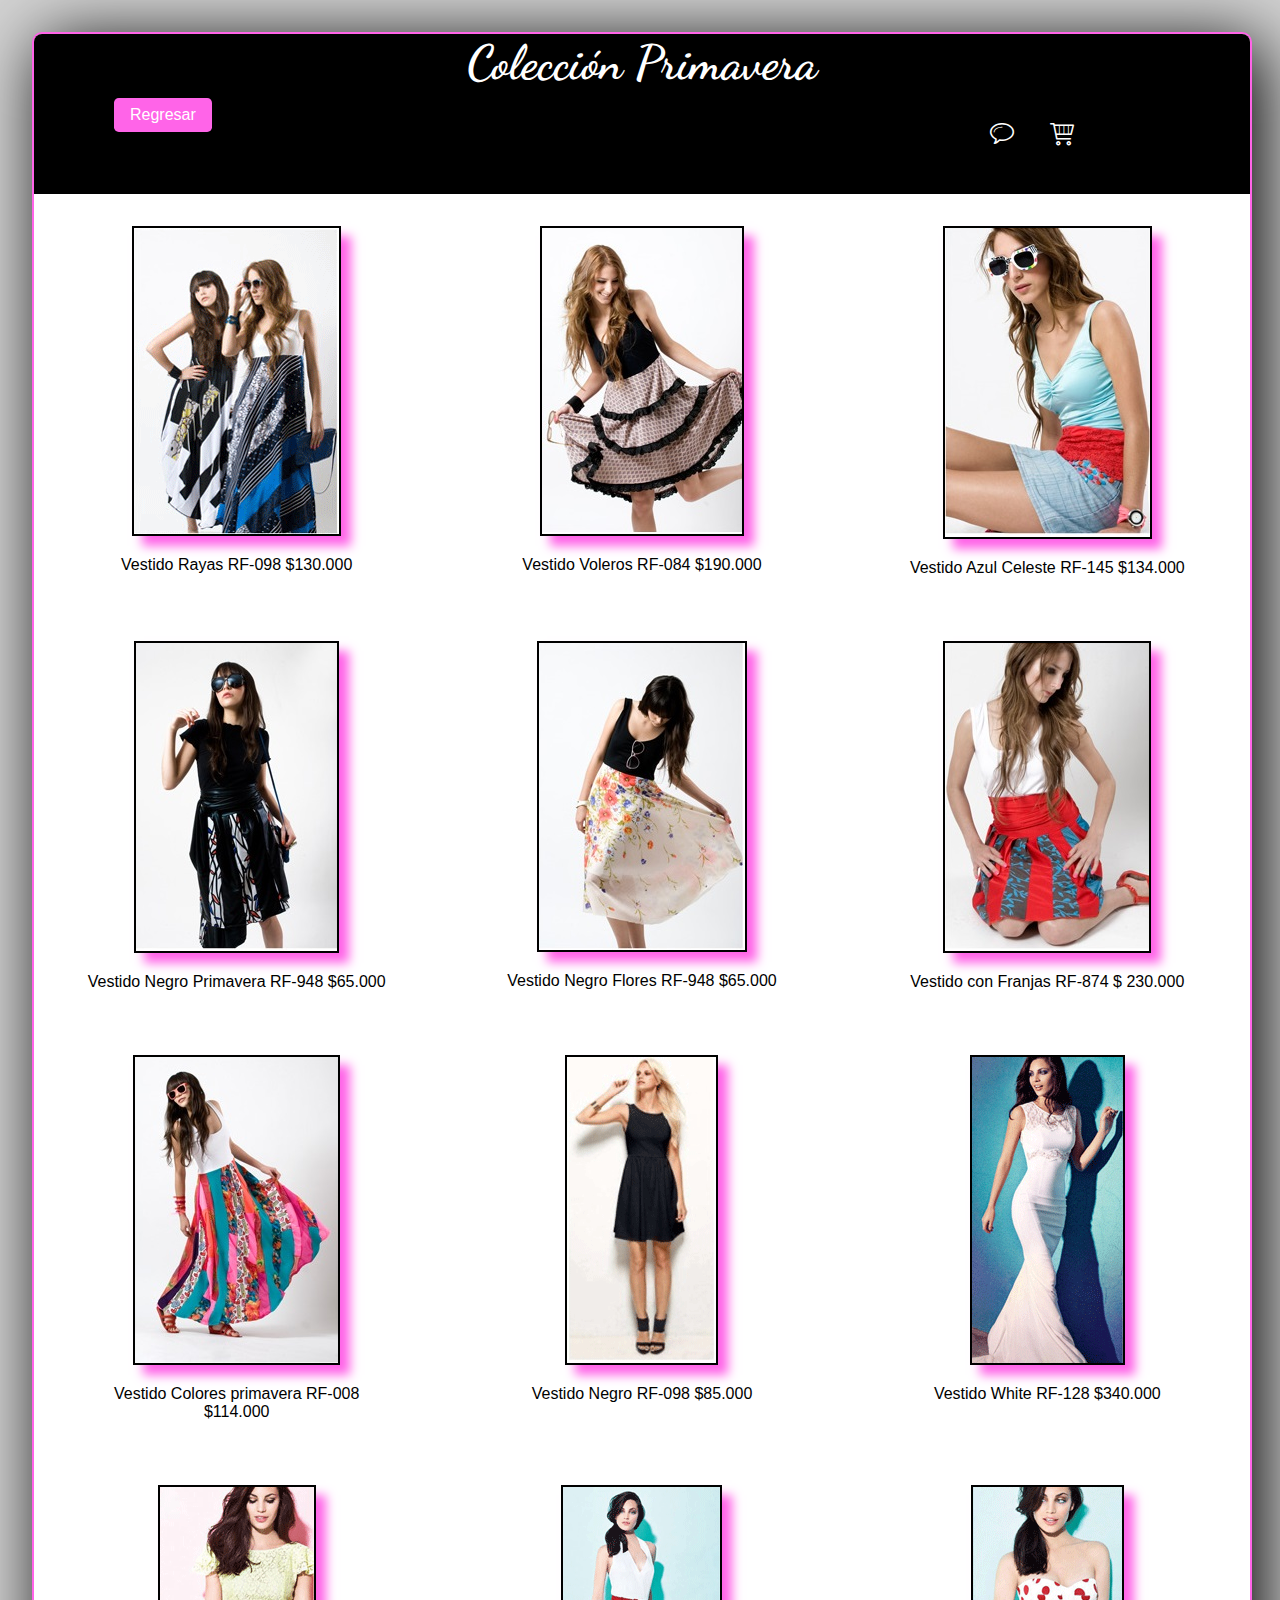
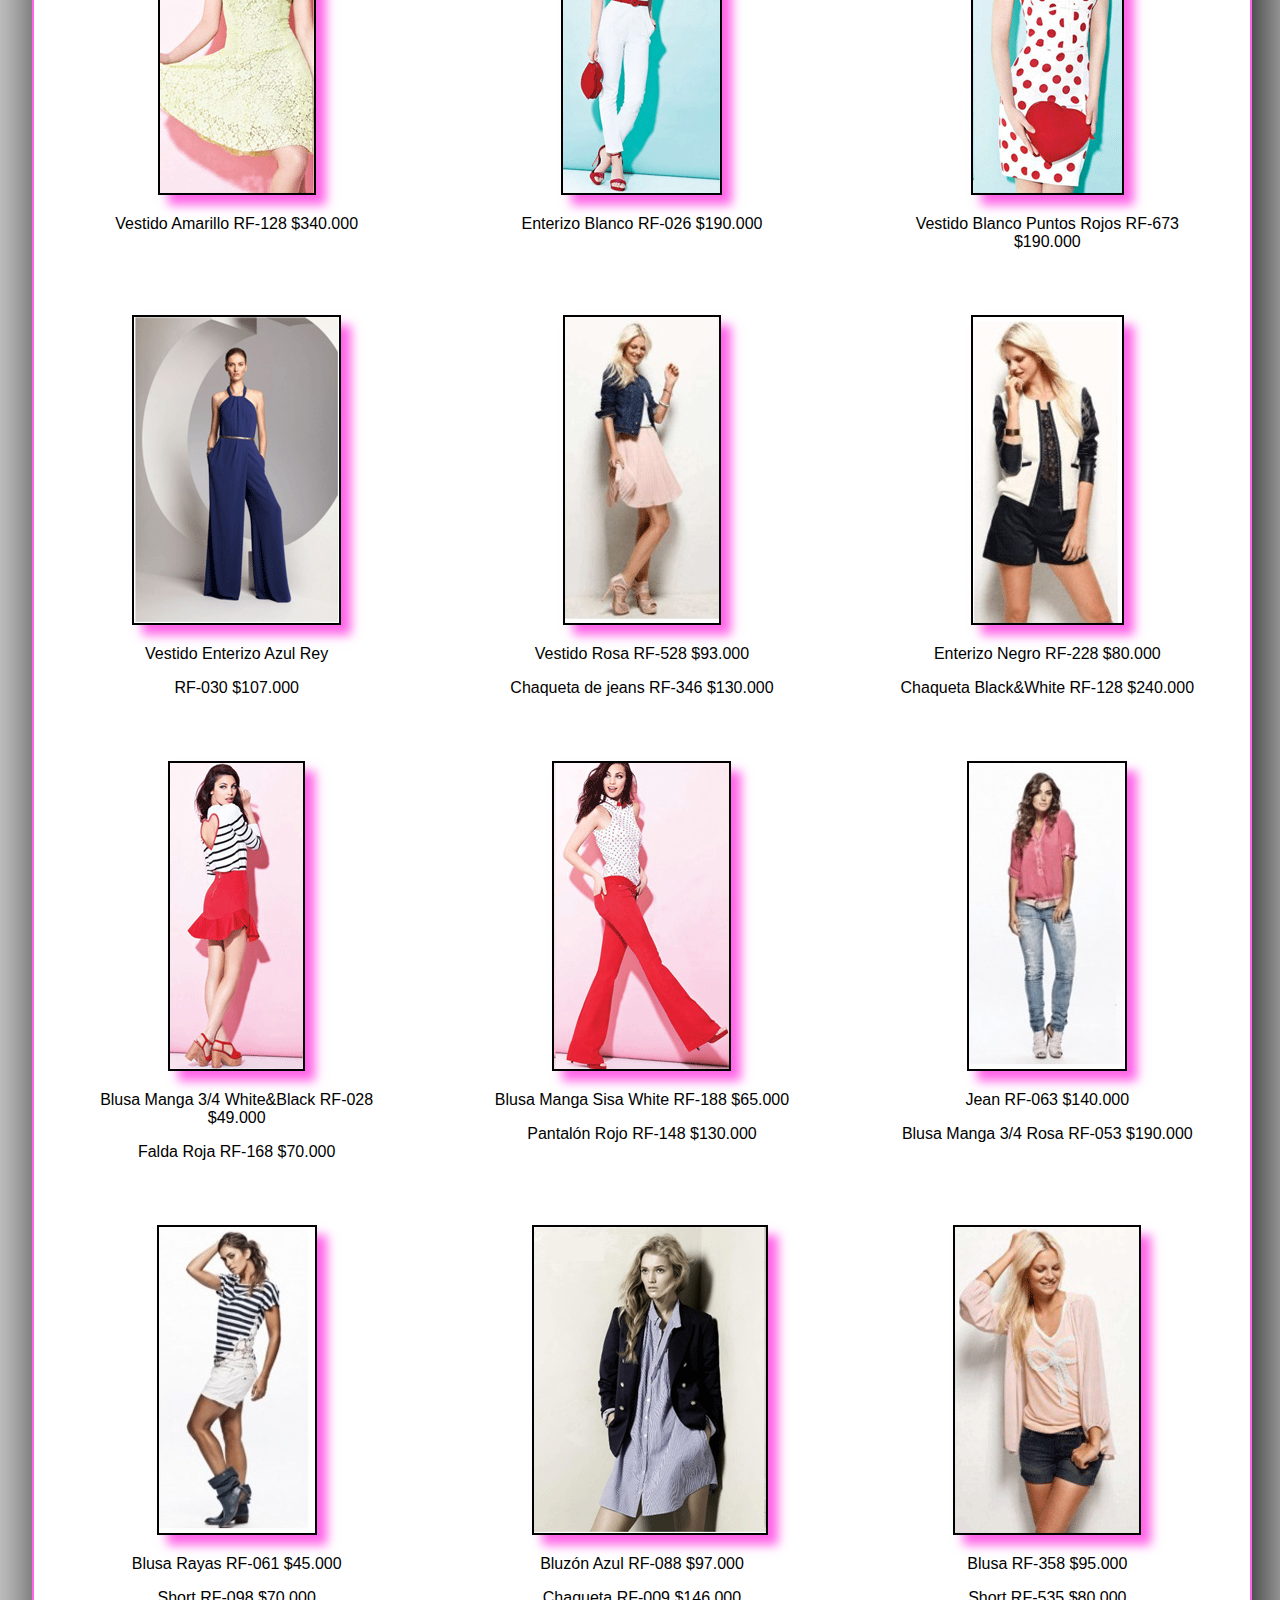
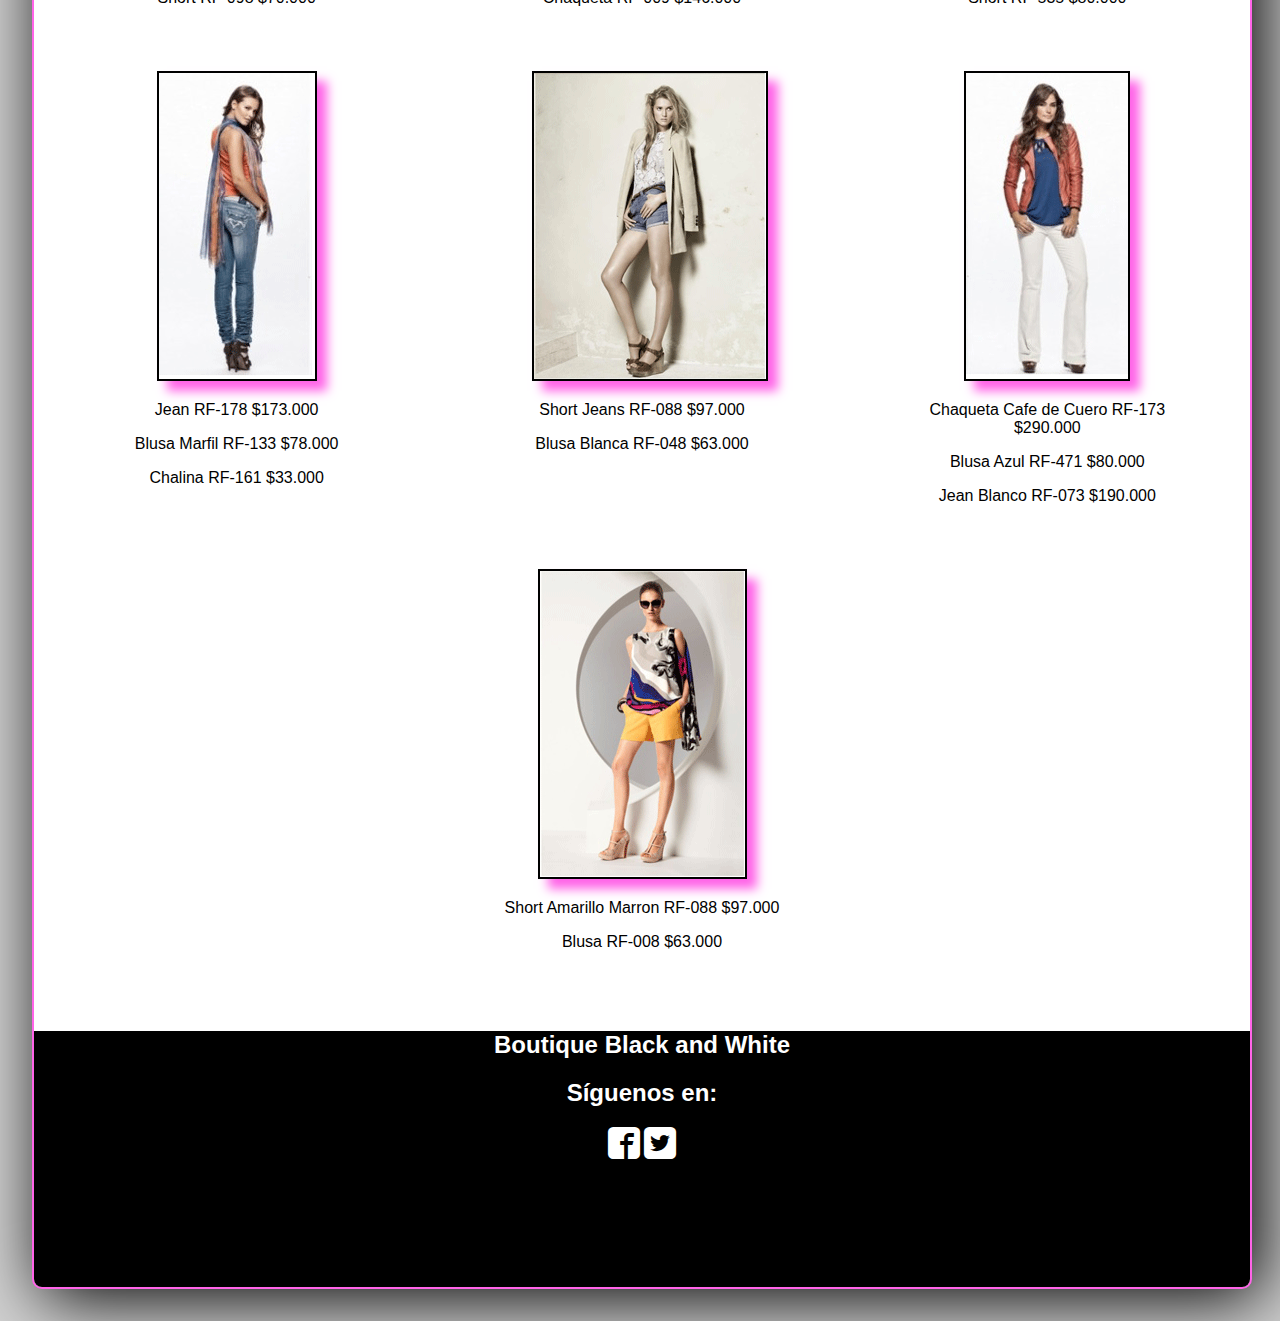
==== coleccionprimavera.html @ e4a98ca8 "Actualización Colección Primavera" ====
<!DOCTYPE html>
<html lang="en">
<head>
	<meta charset="UTF-8">
	<title>Colección Primavera</title>
	<link href='http://fonts.googleapis.com/css?family=Dancing+Script' rel='stylesheet' type='text/css'>
	<link rel="stylesheet" href="Normalize.css">
	<link rel="stylesheet" href="estilosprimavera.css">
	<link rel="shortcut icon" href="favicon.png" type="C:\Users\Leidy\Desktop\WebBoutique/favicon.jpg">
</head>
<body>
	<div class="container">
		<header>
			<h1>Colección Primavera</h1>
			<div class="logos_header">			
				<a href="#" class="icon-chat"></a>
				<a href="#" class="icon-compra"></a>
			</div>
			<a href="index.html" class="button">Regresar</a> 
		</header>
	<section>	
	<article class="imagenes">
		<figure>
			<img src="Imagenes/coleccionpri1.gif" alt="">
		</figure>
		<p>Vestido Rayas RF-098 $130.000</p>
		
	</article>
	<article class="imagenes">
		<figure>
			<img src="Imagenes/coleccionpri2.jpg" alt="">
		</figure>
		<p>Vestido Voleros RF-084 $190.000</p>
		
	</article>
	<article class="imagenes">
		<figure>
			<img src="Imagenes/coleccionpri3.jpg" alt="">
		</figure>
		<p>Vestido Azul Celeste RF-145 $134.000</p>
		
	</article>
	<article class="imagenes">
		<figure>
			<img src="Imagenes/coleccionpri4.jpg" alt="">
		</figure>
		<p>Vestido Negro Primavera RF-948 $65.000</p>
		
	</article>
	<article class="imagenes">
		<figure>
			<img src="Imagenes/coleccionpri5.jpg" alt="">
		</figure>
		<p>Vestido Negro Flores RF-948 $65.000</p>
		
	</article>
	<article class="imagenes">
		<figure>
			<img src="Imagenes/coleccionpri6.jpg" alt="">
		</figure>
		<p>Vestido con Franjas RF-874 $ 230.000</p>
	</article>
	<article class="imagenes">
		<figure>
			<img src="Imagenes/coleccionpri7.jpg" alt="">
		</figure>
		<p>Vestido Colores primavera RF-008 $114.000</p>
		
	</article>
	<article class="imagenes">
		<figure>
			<img src="Imagenes/coleccionpri9.gif" alt="">
		</figure>
		<p>Vestido Negro RF-098 $85.000</p>
		
	</article>
	<article class="imagenes">
		<figure>
			<img src="Imagenes/coleccionpri12.gif" alt="">
		</figure>
		<p>Vestido White RF-128 $340.000</p>
		
	</article>
	<article class="imagenes">
		<figure>
			<img src="Imagenes/coleccionpri15.gif" alt="">
		</figure>
		<p>Vestido Amarillo RF-128 $340.000</p>
		
	</article>
	<article class="imagenes">
		<figure>
			<img src="Imagenes/coleccionpri16.gif" alt="">
		</figure>
		<p>Enterizo Blanco RF-026 $190.000</p>
		
	</article>
	<article class="imagenes">
		<figure>
			<img src="Imagenes/coleccionpri17.gif" alt="">
		</figure>
		<p>Vestido Blanco Puntos Rojos RF-673 $190.000</p>
		
	</article>
	<article class="imagenes">
		<figure>
			<img src="Imagenes/coleccionpri24.gif" alt="">
		</figure>
		<p>Vestido Enterizo Azul Rey </p>
		<p>RF-030 $107.000</p>
	</article>
	<article class="imagenes">
		<figure>
			<img src="Imagenes/coleccionpri10.gif" alt="">
		</figure>
		<p>Vestido Rosa RF-528 $93.000</p>
		<p>Chaqueta de jeans RF-346 $130.000</p>
		
	</article>
	<article class="imagenes">
		<figure>
			<img src="Imagenes/coleccionpri11.gif" alt="">
		</figure>
		<p>Enterizo Negro RF-228 $80.000</p>
		<p>Chaqueta Black&White RF-128 $240.000</p>
		
	</article>
	<article class="imagenes">
		<figure>
			<img src="Imagenes/coleccionpri13.gif" alt="">
		</figure>
		<p>Blusa Manga 3/4 White&Black RF-028 $49.000</p>
		<p>Falda Roja  RF-168 $70.000</p>
		
	</article>
	<article class="imagenes">
		<figure>
			<img src="Imagenes/coleccionpri14.gif" alt="">
		</figure>
		<p>Blusa Manga Sisa White RF-188 $65.000</p>
		<p>Pantalón Rojo RF-148 $130.000</p>
	
	</article>
	<article class="imagenes">
		<figure>
			<img src="Imagenes/coleccionpri19.jpg" alt="">
		</figure>
		<p>Jean RF-063 $140.000</p>
		<p>Blusa Manga 3/4 Rosa RF-053 $190.000</p>
	</article>
	<article class="imagenes">
		<figure>
			<img src="Imagenes/coleccionpri20.gif" alt="">
		</figure>
		<p>Blusa Rayas RF-061 $45.000</p>
		<p>Short RF-098 $70.000</p>
	</article>
	<article class="imagenes">
		<figure>
			<img src="Imagenes/coleccionpri25.gif" alt="">
		</figure>
		<p>Bluzón Azul RF-088 $97.000</p>
		<p>Chaqueta RF-009 $146.000</p>
	</article>
	<article class="imagenes">
		<figure>
			<img src="Imagenes/coleccionpri8.gif" alt="">
		</figure>
		<p>Blusa RF-358 $95.000</p>
		<p>Short RF-535 $80.000</p>
		
	</article>
	<article class="imagenes">
		<figure>
			<img src="Imagenes/coleccionpri21.gif" alt="">
		</figure>
		<p>Jean RF-178 $173.000</p>
		<p>Blusa Marfil RF-133 $78.000</p>
		<p>Chalina RF-161 $33.000</p>
	</article>
	<article class="imagenes">
		<figure>
			<img src="Imagenes/coleccionpri23.gif" alt="">
		</figure>
		<p>Short Jeans RF-088 $97.000</p>
		<p>Blusa Blanca RF-048 $63.000</p>
		
	</article>
	<article class="imagenes">
		<figure>
			<img src="Imagenes/coleccionpri18.gif" alt="">
		</figure>
		<p>Chaqueta Cafe de Cuero RF-173 $290.000</p>
		<p>Blusa Azul RF-471 $80.000</p>
		<p>Jean Blanco RF-073 $190.000</p>
	</article>
	<article class="imagenes">
		<figure>
			<img src="Imagenes/coleccionpri22.gif" alt="">
		</figure>
		<p>Short Amarillo Marron RF-088 $97.000</p>
		<p>Blusa RF-008 $63.000</p>
	</article>
	</section>
	<footer>
			<h2>Boutique Black and White</h2>
			<h2>Síguenos en:</h2>
			<aside>
				<a href="#" class="icon-facebook"></a>
				<a href="#" class="icon-twitter"></a>
			</aside>
		</footer>
	</div>
</body>
</html>
---- estilosprimavera.css ----
@font-face {
	font-family: 'Boutique';
	src:url('Iconos/fonts/Boutique.eot?-hdk1i0');
	src:url('Iconos/fonts/Boutique.eot?#iefix-hdk1i0') format('embedded-opentype'),
		url('Iconos/fonts/Boutique.woff?-hdk1i0') format('woff'),
		url('Iconos/fonts/Boutique.ttf?-hdk1i0') format('truetype'),
		url('Iconos/fonts/Boutique.svg?-hdk1i0#Boutique') format('svg');
	font-weight: normal;
	font-style: normal;
}

[class^="icon-"], [class*=" icon-"] {
	font-family: 'Boutique';
	speak: none;
	font-style: normal;
	font-weight: normal;
	font-variant: normal;
	text-transform: none;
	line-height: 1;

	/* Better Font Rendering =========== */
	-webkit-font-smoothing: antialiased;
	-moz-osx-font-smoothing: grayscale;
}

.icon-desktop:before {
	content: "\e600";
}

.icon-phone:before {
	content: "\e601";
}

.icon-laptop:before {
	content: "\e602";
}

.icon-tablet:before {
	content: "\e603";
}

.icon-user:before {
	content: "\e604";
}

.icon-star:before {
	content: "\e605";
}

.icon-compra:before {
	content: "\e607";
	color: white;
	font-size: 1.5em;
	text-decoration: none;
	margin: 0;
}

.icon-facebook:before {
	content: "\ea8d";
	color: white;
}

.icon-twitter:before {
	content: "\ea92";
	color: white;
}

.icon-buscar:before {
	content: "\e606";
	color: white; 
	margin-right: 0 !important;
	margin-left: 0.2em !important;
	font-size: 1em;
	padding: 0;
}

.icon-chat:before {
	content: "\e608";
	color: white;
	font-size: 1.5em;
	text-decoration: none;
	margin: 0;
} 

body{
	font-size: 16px;
	font-family: sans-serif;
	color:white;
	background: #d2d2d2;
}

.container{

	margin: 2em;
	background: white;
	width: 95%;
	height: 100%;
	border: 2px solid #FF64E8;
	border-radius: 10px;	
	box-shadow: rgba(0,0,0,1) 10px 10px 70px;

}

header{
	height: 10em;
	background: black;
	position: relative;
	width: 100%;
	border-radius: 8px 8px 0 0;
	
}

	header h1{
		text-align: center;
		font-family: 'Dancing Script', cursive;
		font-size: 3em;
		margin: 0; 
	}

	.logos_header{
		position: absolute;
		right: 0;
		top: 5.5em;
		margin-right: 10em; 

	}
	.logos_header a{
		margin: 1em;
		text-decoration: none;

	}
 	.icon-chat:hover, .icon-compra:hover{
 		color: #FF64E8;
 		text-decoration: underline;
 	}
section{

	display:flex;
	flex-flow:row wrap;
	flex-wrap:wrap;
	justify-content: space-around;  
}
	.imagenes{ 
		color: black;
		margin: 1em;
		text-align: center;
		width: 300px; 
		display: inline-block;

	}
		.imagenes img{
			border: 2px solid black;
			box-shadow: rgba(255,100,232,4) 10px 10px 10px;
		}

		.imagenes p{

			font-size: 1em;
		}

.button{

	text-decoration: none;
	color: white;
	position: absolute;
	top: 4em;
	margin-left: 5em;
	padding: 0.5em 1em;
	background: #FF64E8;
	border-radius: 0.3em;
}

	.button:hover{
		color:white;
		text-decoration: underline;
	}

footer{
	background: black;
	height: 16em;
	text-align: center;
	border-radius: 0 0 8px 8px; 
}

footer h2:first-child{
	margin-top: 2em;
}

footer+h2{
	margin-top: 2em;
}

		.icon-facebook, .icon-twitter{
			font-size: 2em;
			text-decoration: none;

		}	

		.icon-facebook:hover, .icon-twitter:hover{
			color:#FF64E8;
			text-decoration: underline;
			
		}
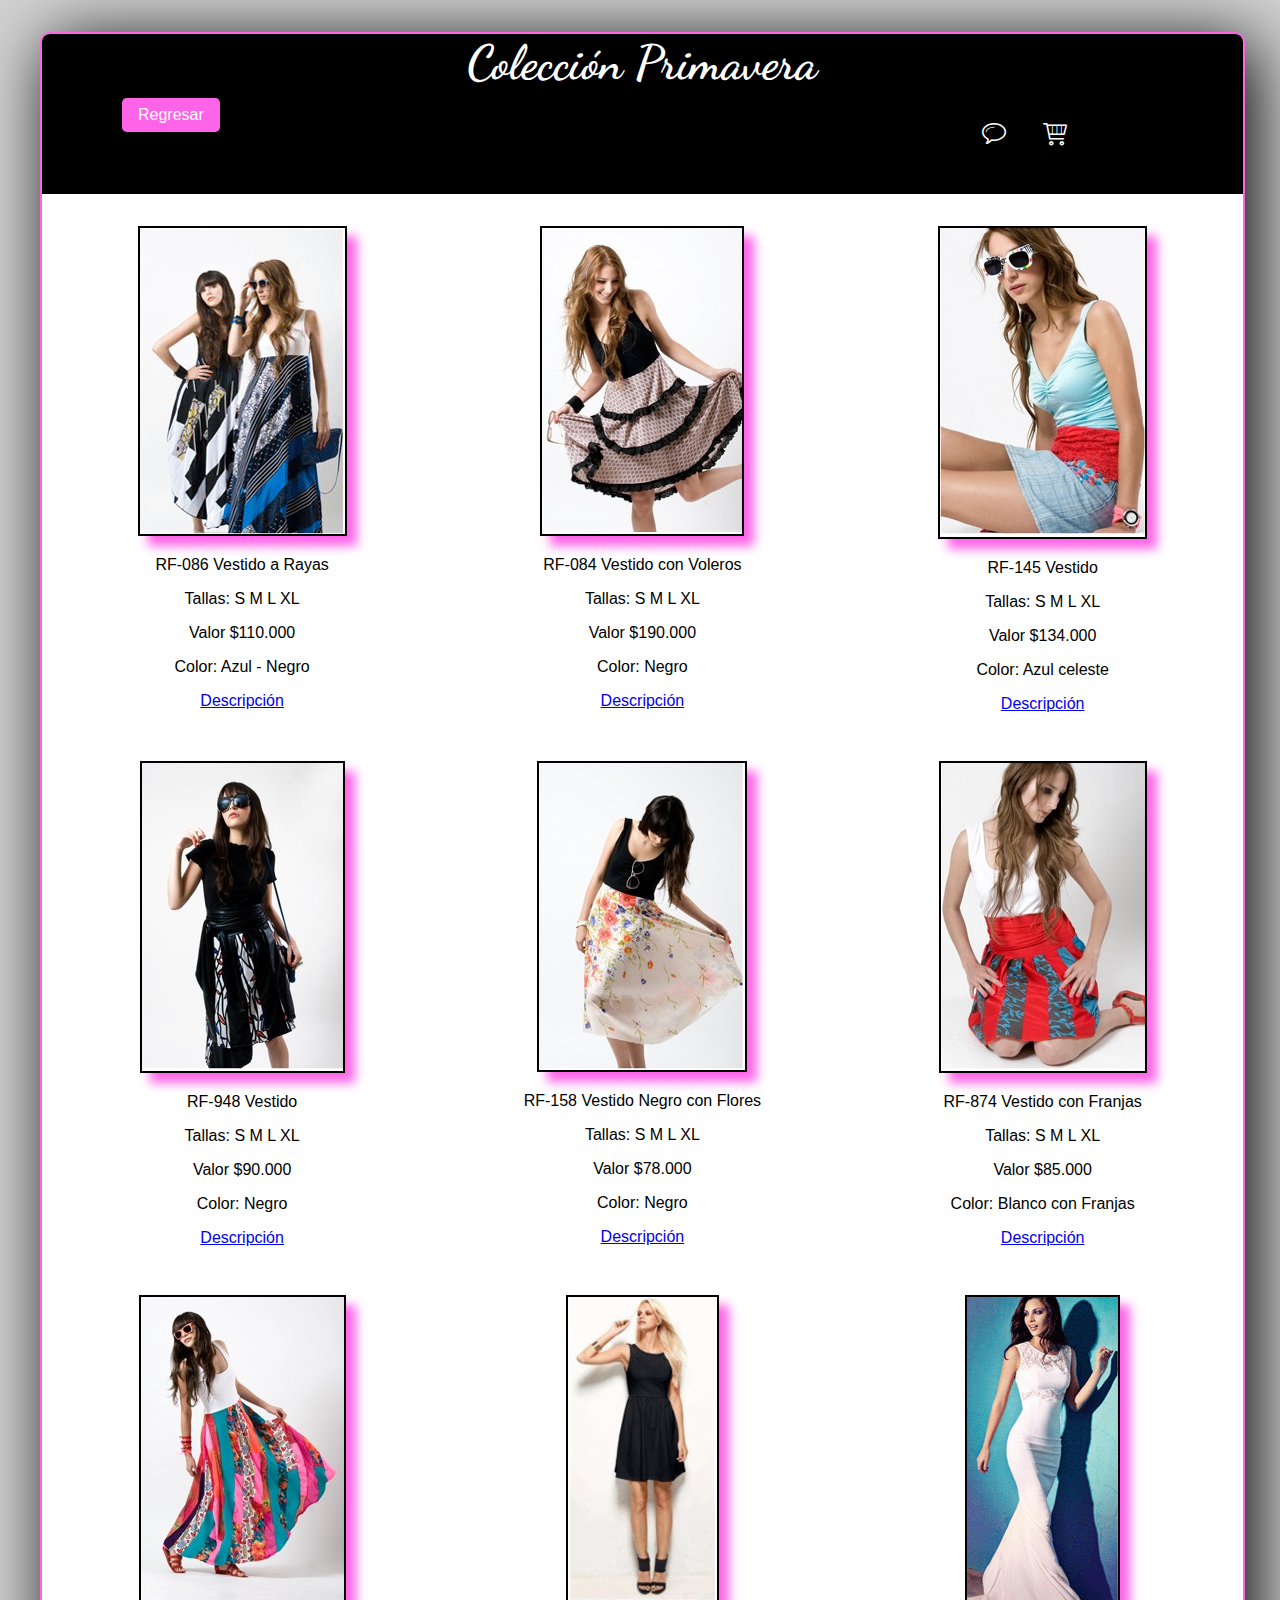
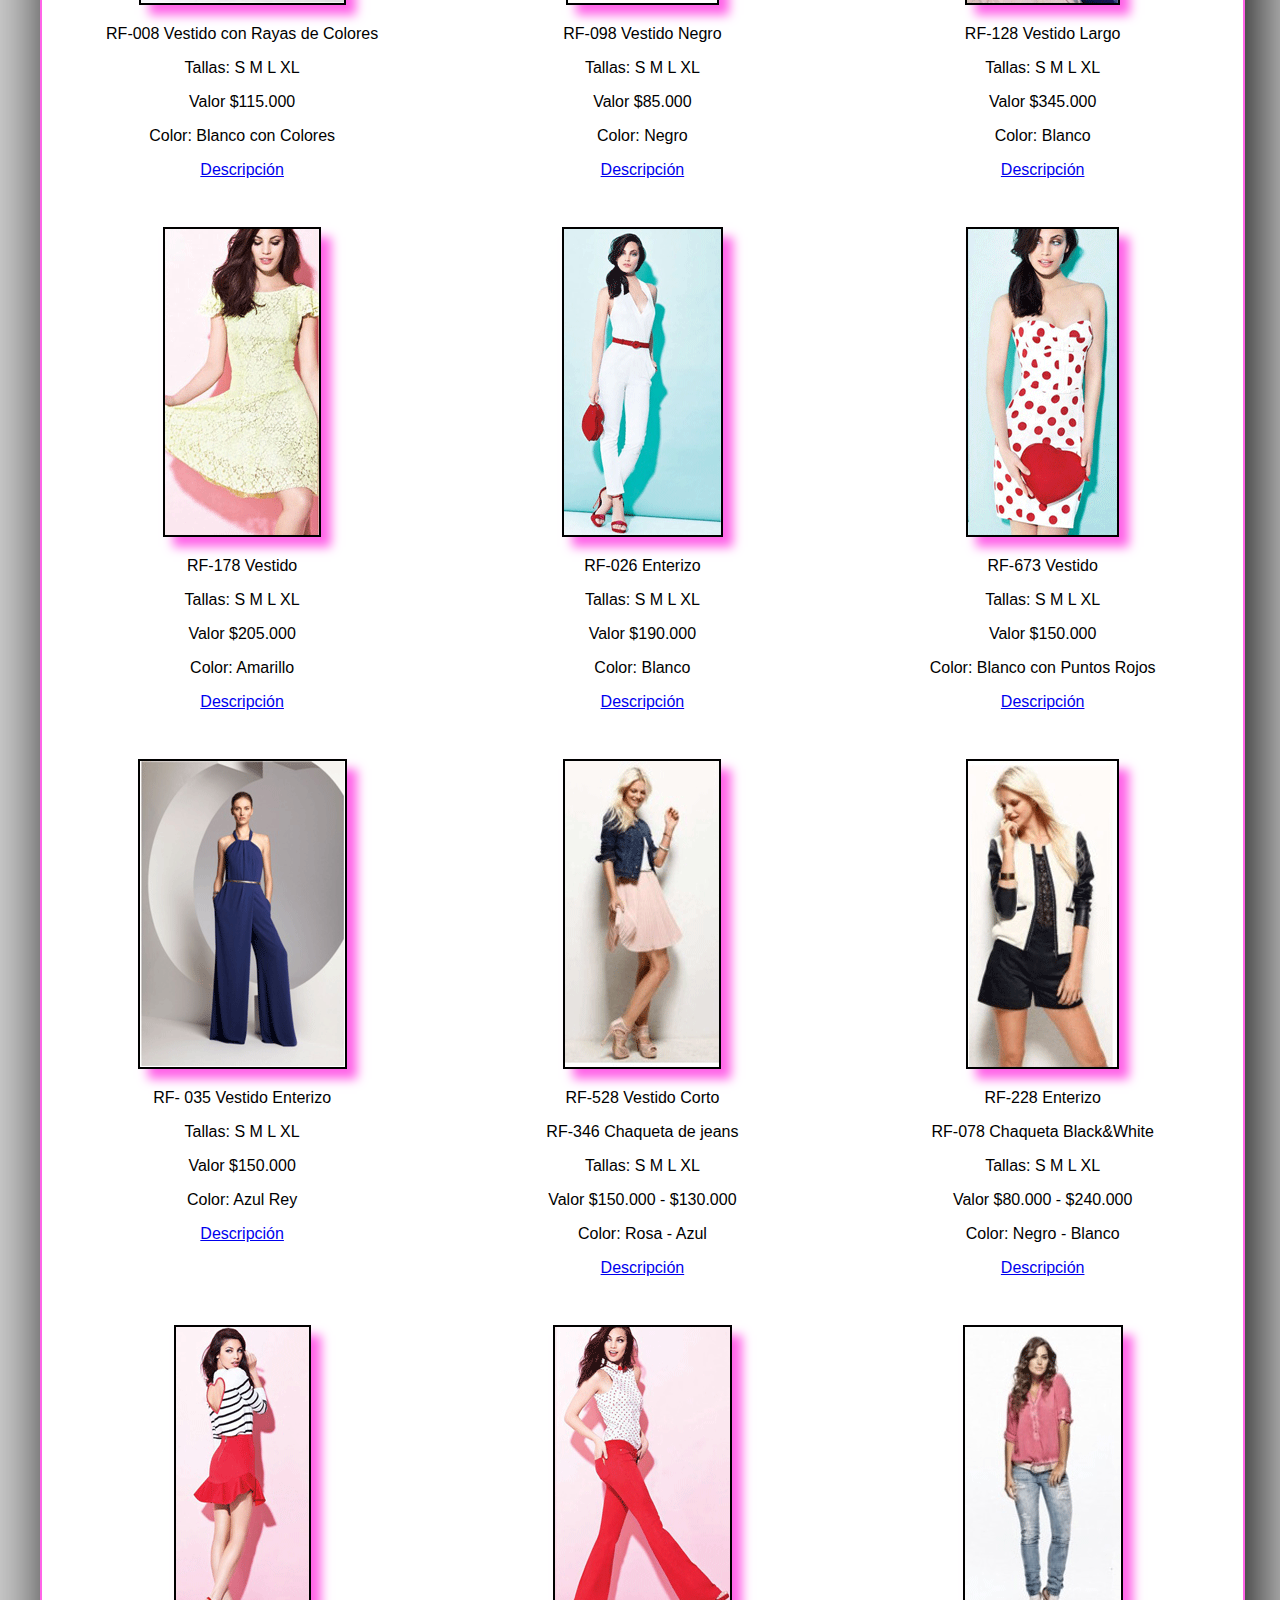
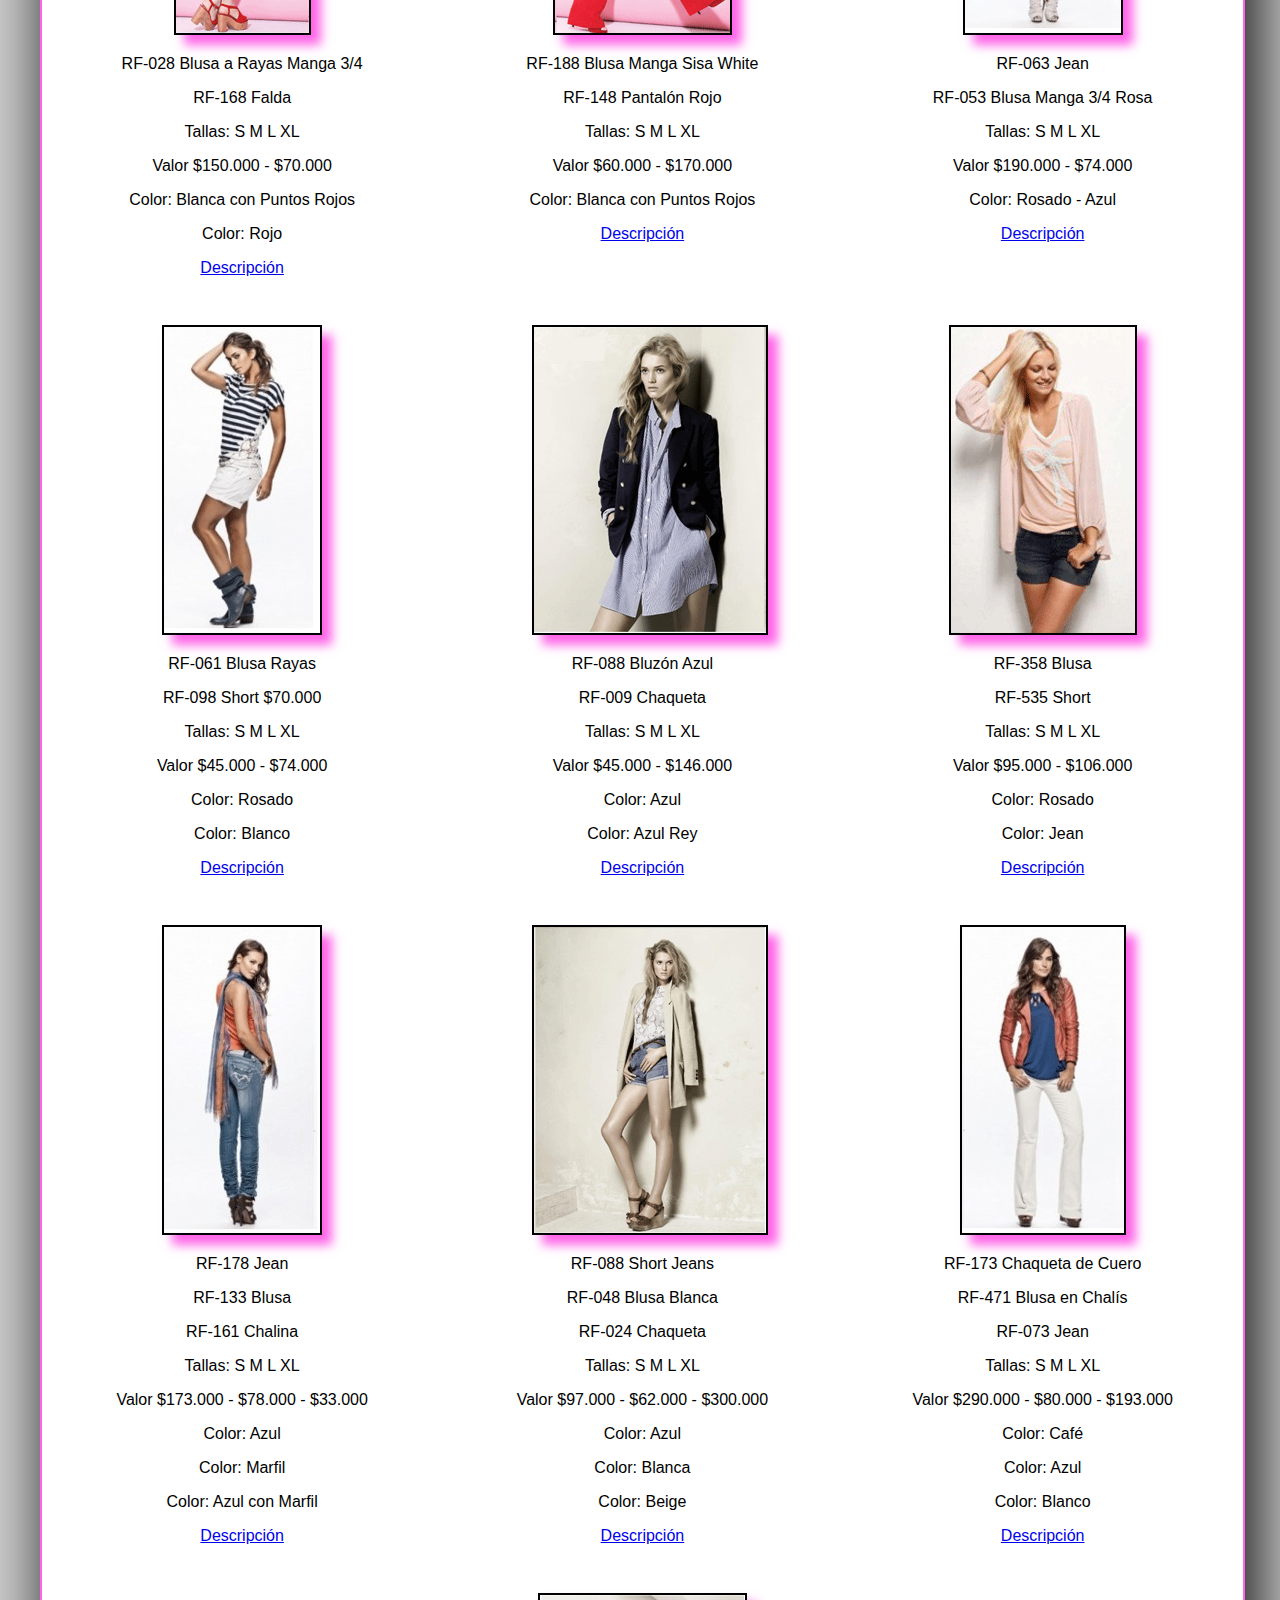
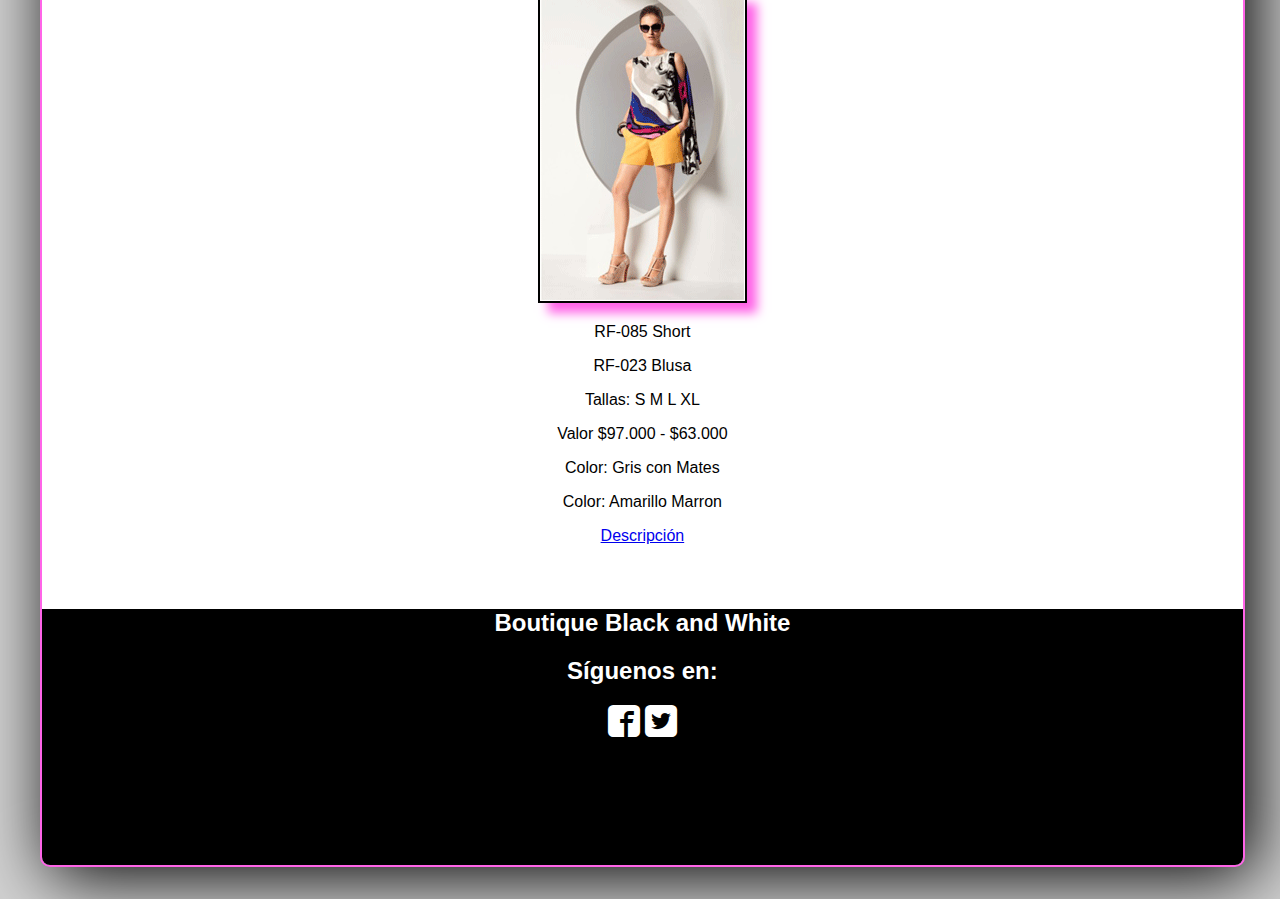
==== commit 468c35f7: "Actualizacion de Colecciones" ====
--- a/coleccionprimavera.html
+++ b/coleccionprimavera.html
@@ -6,7 +6,7 @@
 	<link href='http://fonts.googleapis.com/css?family=Dancing+Script' rel='stylesheet' type='text/css'>
 	<link rel="stylesheet" href="Normalize.css">
 	<link rel="stylesheet" href="estilosprimavera.css">
-	<link rel="shortcut icon" href="favicon.png" type="C:\Users\Leidy\Desktop\WebBoutique/favicon.jpg">
+	<link rel="shortcut icon" href="favicon.png" type=" C:\Users\Leidy\Desktop\WebBoutique/favicon.jpg">
 </head>
 <body>
 	<div class="container">
@@ -23,183 +23,294 @@
 		<figure>
 			<img src="Imagenes/coleccionpri1.gif" alt="">
 		</figure>
-		<p>Vestido Rayas RF-098 $130.000</p>
+		<p>RF-086 Vestido a Rayas</p>
+		<p>Tallas: S M L XL</p>
+		<p>Valor $110.000</p>
+		<p>Color: Azul - Negro</p>
+		<a href="#" class= "botondescripcion">Descripción</a>
 		
 	</article>
 	<article class="imagenes">
 		<figure>
 			<img src="Imagenes/coleccionpri2.jpg" alt="">
 		</figure>
-		<p>Vestido Voleros RF-084 $190.000</p>
+		<p>RF-084 Vestido con Voleros</p>
+		<p>Tallas: S M L XL</p>
+		<p>Valor $190.000</p>
+		<p>Color: Negro</p>
+		<a href="#" class= "botondescripcion">Descripción</a>
 		
 	</article>
 	<article class="imagenes">
 		<figure>
 			<img src="Imagenes/coleccionpri3.jpg" alt="">
 		</figure>
-		<p>Vestido Azul Celeste RF-145 $134.000</p>
+		<p>RF-145 Vestido  </p>
+		<p>Tallas: S M L XL</p>
+		<p>Valor $134.000</p>
+		<p>Color: Azul celeste</p>
+		<a href="#" class= "botondescripcion">Descripción</a>
 		
 	</article>
 	<article class="imagenes">
 		<figure>
 			<img src="Imagenes/coleccionpri4.jpg" alt="">
 		</figure>
-		<p>Vestido Negro Primavera RF-948 $65.000</p>
+		<p>RF-948 Vestido </p>
+		<p>Tallas: S M L XL</p>
+		<p>Valor $90.000</p>
+		<p>Color: Negro</p>
+		<a href="#" class= "botondescripcion">Descripción</a>
+		
 		
 	</article>
 	<article class="imagenes">
 		<figure>
 			<img src="Imagenes/coleccionpri5.jpg" alt="">
 		</figure>
-		<p>Vestido Negro Flores RF-948 $65.000</p>
+		<p>RF-158 Vestido Negro con Flores </p>
+		<p>Tallas: S M L XL</p>
+		<p>Valor $78.000</p>
+		<p>Color: Negro</p>
+		<a href="#" class= "botondescripcion">Descripción</a>
 		
 	</article>
 	<article class="imagenes">
 		<figure>
 			<img src="Imagenes/coleccionpri6.jpg" alt="">
 		</figure>
-		<p>Vestido con Franjas RF-874 $ 230.000</p>
+		<p>RF-874 Vestido con Franjas </p>
+		<p>Tallas: S M L XL</p>
+		<p>Valor $85.000</p>
+		<p>Color: Blanco con Franjas</p>
+		<a href="#" class= "botondescripcion">Descripción</a>
+		
 	</article>
 	<article class="imagenes">
 		<figure>
 			<img src="Imagenes/coleccionpri7.jpg" alt="">
 		</figure>
-		<p>Vestido Colores primavera RF-008 $114.000</p>
+		<p>RF-008 Vestido con Rayas de Colores  </p>
+		<p>Tallas: S M L XL</p>
+		<p>Valor $115.000</p>
+		<p>Color: Blanco con Colores</p>
+		<a href="#" class= "botondescripcion">Descripción</a>
+		
 		
 	</article>
 	<article class="imagenes">
 		<figure>
 			<img src="Imagenes/coleccionpri9.gif" alt="">
 		</figure>
-		<p>Vestido Negro RF-098 $85.000</p>
+		<p>RF-098 Vestido Negro </p>
+		<p>Tallas: S M L XL</p>
+		<p>Valor $85.000</p>
+		<p>Color: Negro</p>
+		<a href="#" class= "botondescripcion">Descripción</a>
+		
 		
 	</article>
 	<article class="imagenes">
 		<figure>
 			<img src="Imagenes/coleccionpri12.gif" alt="">
 		</figure>
-		<p>Vestido White RF-128 $340.000</p>
+		<p>RF-128 Vestido Largo</p>
+		<p>Tallas: S M L XL</p>
+		<p>Valor $345.000</p>
+		<p>Color: Blanco</p>
+		<a href="#" class= "botondescripcion">Descripción</a>
+		
 		
 	</article>
 	<article class="imagenes">
 		<figure>
 			<img src="Imagenes/coleccionpri15.gif" alt="">
 		</figure>
-		<p>Vestido Amarillo RF-128 $340.000</p>
+		<p>RF-178 Vestido </p>
+		<p>Tallas: S M L XL</p>
+		<p>Valor $205.000</p>
+		<p>Color: Amarillo</p>
+		<a href="#" class= "botondescripcion">Descripción</a>
+		
 		
 	</article>
 	<article class="imagenes">
 		<figure>
 			<img src="Imagenes/coleccionpri16.gif" alt="">
 		</figure>
-		<p>Enterizo Blanco RF-026 $190.000</p>
-		
-	</article>
+		<p>RF-026 Enterizo </p>
+		<p>Tallas: S M L XL</p>
+		<p>Valor $190.000</p>
+		<p>Color: Blanco</p>
+		<a href="#" class= "botondescripcion">Descripción</a>
+		</article>
+
 	<article class="imagenes">
 		<figure>
 			<img src="Imagenes/coleccionpri17.gif" alt="">
 		</figure>
-		<p>Vestido Blanco Puntos Rojos RF-673 $190.000</p>
-		
+		<p>RF-673 Vestido</p>
+		<p>Tallas: S M L XL</p>
+		<p>Valor $150.000</p>
+		<p>Color: Blanco con Puntos Rojos</p>
+		<a href="#" class= "botondescripcion">Descripción</a>
 	</article>
 	<article class="imagenes">
 		<figure>
 			<img src="Imagenes/coleccionpri24.gif" alt="">
 		</figure>
-		<p>Vestido Enterizo Azul Rey </p>
-		<p>RF-030 $107.000</p>
+		<p>RF- 035 Vestido Enterizo  </p>
+		<p>Tallas: S M L XL</p>
+		<p>Valor $150.000</p>
+		<p>Color: Azul Rey</p>
+		<a href="#" class= "botondescripcion">Descripción</a>
 	</article>
 	<article class="imagenes">
 		<figure>
 			<img src="Imagenes/coleccionpri10.gif" alt="">
 		</figure>
-		<p>Vestido Rosa RF-528 $93.000</p>
-		<p>Chaqueta de jeans RF-346 $130.000</p>
-		
-	</article>
+		<p>RF-528 Vestido Corto </p>
+		<p>RF-346 Chaqueta de jeans </p>
+		<p>Tallas: S M L XL</p>
+		<p>Valor $150.000 - $130.000</p>
+		<p>Color: Rosa - Azul</p>
+		<a href="#" class= "botondescripcion">Descripción</a>
+		</article>
 	<article class="imagenes">
 		<figure>
 			<img src="Imagenes/coleccionpri11.gif" alt="">
 		</figure>
-		<p>Enterizo Negro RF-228 $80.000</p>
-		<p>Chaqueta Black&White RF-128 $240.000</p>
-		
+		<p>RF-228 Enterizo </p>
+		<p>RF-078 Chaqueta Black&White </p>
+		<p>Tallas: S M L XL</p>
+		<p>Valor $80.000 - $240.000</p>
+		<p>Color: Negro - Blanco</p>
+		<a href="#" class= "botondescripcion">Descripción</a>	
 	</article>
 	<article class="imagenes">
 		<figure>
 			<img src="Imagenes/coleccionpri13.gif" alt="">
 		</figure>
-		<p>Blusa Manga 3/4 White&Black RF-028 $49.000</p>
-		<p>Falda Roja  RF-168 $70.000</p>
-		
+		<p>RF-028 Blusa a Rayas Manga 3/4 </p>
+		<p>RF-168 Falda  </p>
+		<p>Tallas: S M L XL</p>
+		<p>Valor $150.000 - $70.000</p>
+		<p>Color: Blanca con Puntos Rojos</p>
+		<p>Color: Rojo</p>
+		<a href="#" class= "botondescripcion">Descripción</a>
 	</article>
 	<article class="imagenes">
 		<figure>
 			<img src="Imagenes/coleccionpri14.gif" alt="">
 		</figure>
-		<p>Blusa Manga Sisa White RF-188 $65.000</p>
-		<p>Pantalón Rojo RF-148 $130.000</p>
-	
+		<p>RF-188 Blusa Manga Sisa White </p>
+		<p>RF-148 Pantalón Rojo  </p>
+		<p>Tallas: S M L XL</p>
+		<p>Valor $60.000 - $170.000</p>
+		<p>Color: Blanca con Puntos Rojos</p>
+		<a href="#" class= "botondescripcion">Descripción</a>
 	</article>
 	<article class="imagenes">
 		<figure>
 			<img src="Imagenes/coleccionpri19.jpg" alt="">
 		</figure>
-		<p>Jean RF-063 $140.000</p>
-		<p>Blusa Manga 3/4 Rosa RF-053 $190.000</p>
+		<p>RF-063 Jean </p>
+		<p>RF-053 Blusa Manga 3/4 Rosa  </p>
+		<p>Tallas: S M L XL</p>
+		<p>Valor $190.000 - $74.000</p>
+		<p>Color: Rosado - Azul</p>
+		<a href="#" class= "botondescripcion">Descripción</a>
+	</article>
 	</article>
 	<article class="imagenes">
 		<figure>
 			<img src="Imagenes/coleccionpri20.gif" alt="">
 		</figure>
-		<p>Blusa Rayas RF-061 $45.000</p>
-		<p>Short RF-098 $70.000</p>
+		<p>RF-061 Blusa Rayas  </p>
+		<p>RF-098 Short $70.000</p>
+		<p>Tallas: S M L XL</p>
+		<p>Valor $45.000 - $74.000</p>
+		<p>Color: Rosado</p>
+		<p>Color: Blanco</p>
+		<a href="#" class= "botondescripcion">Descripción</a>
 	</article>
 	<article class="imagenes">
 		<figure>
 			<img src="Imagenes/coleccionpri25.gif" alt="">
 		</figure>
-		<p>Bluzón Azul RF-088 $97.000</p>
-		<p>Chaqueta RF-009 $146.000</p>
+		<p>RF-088 Bluzón Azul </p>
+		<p>RF-009 Chaqueta </p>
+		<p>Tallas: S M L XL</p>
+		<p>Valor $45.000 - $146.000</p>
+		<p>Color: Azul</p>
+		<p>Color: Azul Rey</p>
+		<a href="#" class= "botondescripcion">Descripción</a>
 	</article>
 	<article class="imagenes">
 		<figure>
 			<img src="Imagenes/coleccionpri8.gif" alt="">
 		</figure>
-		<p>Blusa RF-358 $95.000</p>
-		<p>Short RF-535 $80.000</p>
-		
+		<p>RF-358 Blusa </p>
+		<p>RF-535 Short </p>
+		<p>Tallas: S M L XL</p>
+		<p>Valor $95.000 - $106.000</p>
+		<p>Color: Rosado</p>
+		<p>Color: Jean</p>
+		<a href="#" class= "botondescripcion">Descripción</a>
 	</article>
 	<article class="imagenes">
 		<figure>
 			<img src="Imagenes/coleccionpri21.gif" alt="">
 		</figure>
-		<p>Jean RF-178 $173.000</p>
-		<p>Blusa Marfil RF-133 $78.000</p>
-		<p>Chalina RF-161 $33.000</p>
+		<p>RF-178 Jean </p>
+		<p>RF-133 Blusa  </p>
+		<p>RF-161 Chalina </p>
+		<p>Tallas: S M L XL</p>
+		<p>Valor $173.000 - $78.000 - $33.000</p>
+		<p>Color: Azul</p>
+		<p>Color: Marfil</p>
+		<p>Color: Azul con Marfil</p>
+		<a href="#" class= "botondescripcion">Descripción</a>
 	</article>
 	<article class="imagenes">
 		<figure>
 			<img src="Imagenes/coleccionpri23.gif" alt="">
 		</figure>
-		<p>Short Jeans RF-088 $97.000</p>
-		<p>Blusa Blanca RF-048 $63.000</p>
-		
+		<p>RF-088 Short Jeans </p>
+		<p>RF-048 Blusa Blanca </p>
+		<p>RF-024 Chaqueta </p>
+		<p>Tallas: S M L XL</p>
+		<p>Valor $97.000 - $62.000 - $300.000</p>
+		<p>Color: Azul</p>
+		<p>Color: Blanca</p>
+		<p>Color: Beige</p>
+		<a href="#" class= "botondescripcion">Descripción</a>
 	</article>
 	<article class="imagenes">
 		<figure>
 			<img src="Imagenes/coleccionpri18.gif" alt="">
 		</figure>
-		<p>Chaqueta Cafe de Cuero RF-173 $290.000</p>
-		<p>Blusa Azul RF-471 $80.000</p>
-		<p>Jean Blanco RF-073 $190.000</p>
+		<p>RF-173 Chaqueta de Cuero </p>
+		<p>RF-471 Blusa en Chalís</p>
+		<p>RF-073 Jean </p>
+		<p>Tallas: S M L XL</p>
+		<p>Valor $290.000 - $80.000 - $193.000</p>
+		<p>Color: Café</p>
+		<p>Color: Azul</p>
+		<p>Color: Blanco</p>
+		<a href="#" class= "botondescripcion">Descripción</a>
 	</article>
 	<article class="imagenes">
 		<figure>
 			<img src="Imagenes/coleccionpri22.gif" alt="">
 		</figure>
-		<p>Short Amarillo Marron RF-088 $97.000</p>
-		<p>Blusa RF-008 $63.000</p>
+		<p>RF-085 Short </p>
+		<p>RF-023 Blusa  </p>
+		<p>Tallas: S M L XL</p>
+		<p>Valor $97.000 - $63.000 </p>
+		<p>Color: Gris con Mates</p>
+		<p>Color: Amarillo Marron</p>
+		<a href="#" class= "botondescripcion">Descripción</a>
 	</article>
 	</section>
 	<footer>
